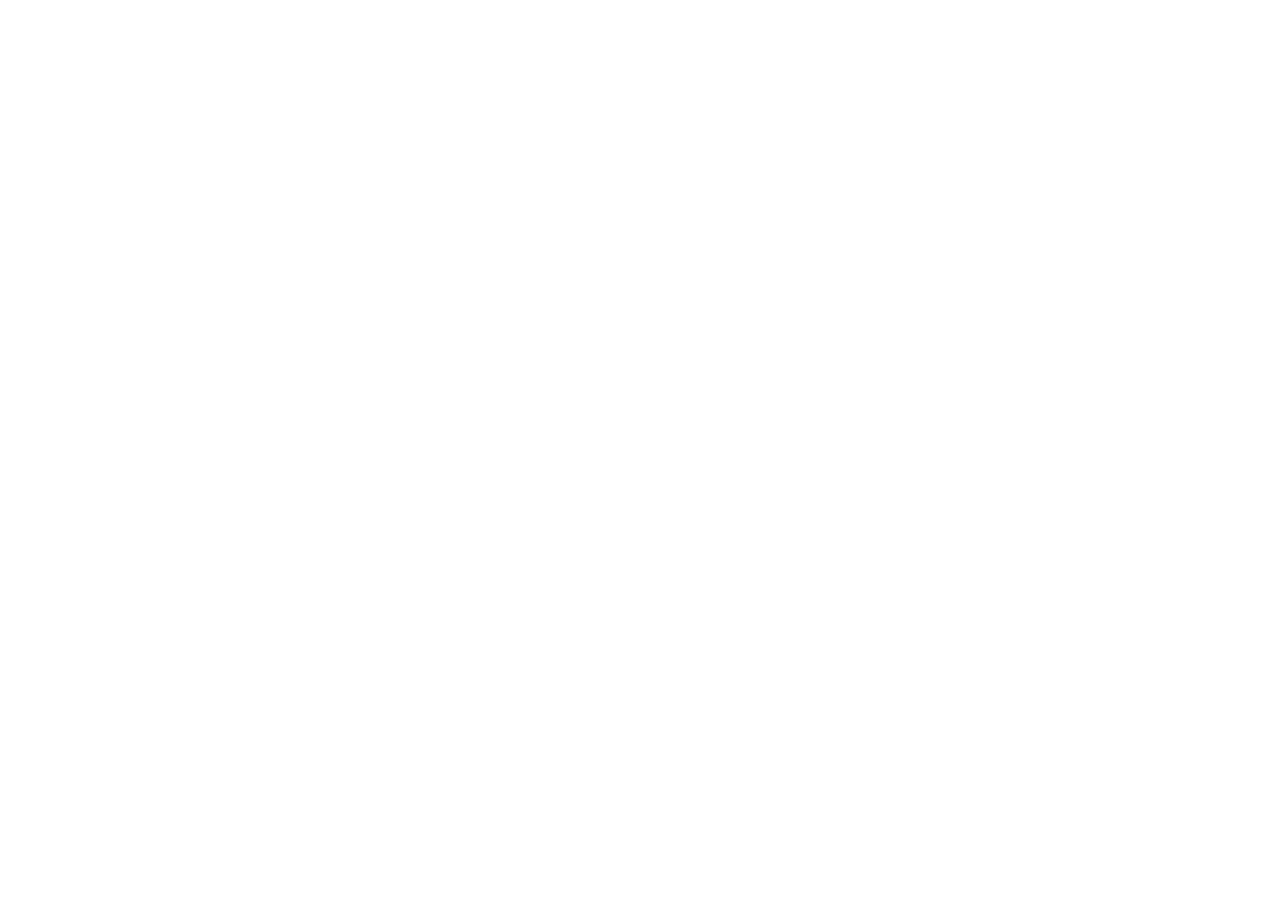
==== index.html @ 43f7ac4a "样例程序" ====
<!DOCTYPE html>
<meta charset="utf-8">
<style>

.links line {
  stroke: #999;
  stroke-opacity: 0.6;
}

.nodes circle {
  stroke: #fff;
  stroke-width: 1.5px;
}

</style>
<svg width="960" height="600"></svg>
<script src="https://d3js.org/d3.v4.min.js"></script>
<script>

var svg = d3.select("svg"),
    width = +svg.attr("width"),
    height = +svg.attr("height");

var color = d3.scaleOrdinal(d3.schemeCategory20);

var simulation = d3.forceSimulation()
    .force("link", d3.forceLink().id(function(d) { return d.id; }))
    .force("charge", d3.forceManyBody())
    .force("center", d3.forceCenter(width / 2, height / 2));

d3.json("miserables.json", function(error, graph) {
  if (error) throw error;

  var link = svg.append("g")
      .attr("class", "links")
    .selectAll("line")
    .data(graph.links)
    .enter().append("line")
      .attr("stroke-width", function(d) { return Math.sqrt(d.value); });

  var node = svg.append("g")
      .attr("class", "nodes")
    .selectAll("circle")
    .data(graph.nodes)
    .enter().append("circle")
      .attr("r", 5)
      .attr("fill", function(d) { return color(d.group); })
      .call(d3.drag()
          .on("start", dragstarted)
          .on("drag", dragged)
          .on("end", dragended));

  node.append("title")
      .text(function(d) { return d.id; });

  simulation
      .nodes(graph.nodes)
      .on("tick", ticked);

  simulation.force("link")
      .links(graph.links);

  function ticked() {
    link
        .attr("x1", function(d) { return d.source.x; })
        .attr("y1", function(d) { return d.source.y; })
        .attr("x2", function(d) { return d.target.x; })
        .attr("y2", function(d) { return d.target.y; });

    node
        .attr("cx", function(d) { return d.x; })
        .attr("cy", function(d) { return d.y; });
  }
});

function dragstarted(d) {
  if (!d3.event.active) simulation.alphaTarget(0.3).restart();
  d.fx = d.x;
  d.fy = d.y;
}

function dragged(d) {
  d.fx = d3.event.x;
  d.fy = d3.event.y;
}

function dragended(d) {
  if (!d3.event.active) simulation.alphaTarget(0);
  d.fx = null;
  d.fy = null;
}

</script>
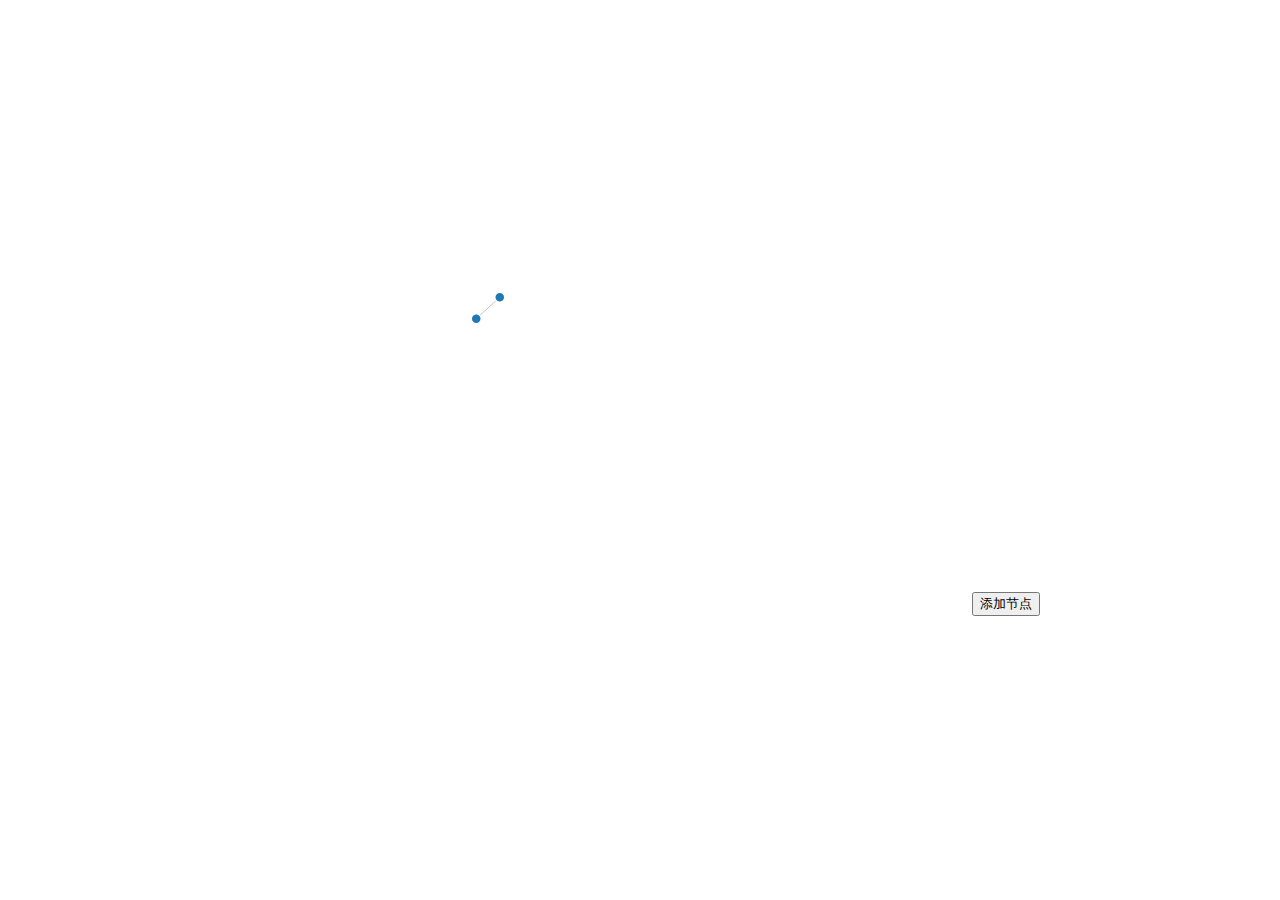
==== commit 556f7dd7: "添加d3库文件" ====
--- a/index.html
+++ b/index.html
@@ -14,8 +14,21 @@
 
 </style>
 <svg width="960" height="600"></svg>
-<script src="https://d3js.org/d3.v4.min.js"></script>
+<button onclick="addElement()">添加节点</button>
+<script src="d3.v4.min.js"></script>
 <script>
+
+var graph = {
+  "nodes": [
+    {"id": "1", "group": 1},
+    {"id": "2", "group": 1},
+  ],
+  "links": [
+    {"source": "1", "target": "2", "value": 1},
+  ]
+}
+
+console.log(graph);
 
 var svg = d3.select("svg"),
     width = +svg.attr("width"),
@@ -28,11 +41,12 @@
     .force("charge", d3.forceManyBody())
     .force("center", d3.forceCenter(width / 2, height / 2));
 
-d3.json("miserables.json", function(error, graph) {
-  if (error) throw error;
+// d3.json("miserables.json", function(error, graph) {
+  // if (error) throw error;
 
   var link = svg.append("g")
       .attr("class", "links")
+      .attr("id", "links")
     .selectAll("line")
     .data(graph.links)
     .enter().append("line")
@@ -40,6 +54,7 @@
 
   var node = svg.append("g")
       .attr("class", "nodes")
+      .attr("id", "circles")
     .selectAll("circle")
     .data(graph.nodes)
     .enter().append("circle")
@@ -61,17 +76,17 @@
       .links(graph.links);
 
   function ticked() {
-    link
+    svg.selectAll("line")
         .attr("x1", function(d) { return d.source.x; })
         .attr("y1", function(d) { return d.source.y; })
         .attr("x2", function(d) { return d.target.x; })
         .attr("y2", function(d) { return d.target.y; });
 
-    node
+    svg.selectAll("circle")
         .attr("cx", function(d) { return d.x; })
         .attr("cy", function(d) { return d.y; });
   }
-});
+// });
 
 function dragstarted(d) {
   if (!d3.event.active) simulation.alphaTarget(0.3).restart();
@@ -90,4 +105,35 @@
   d.fy = null;
 }
 
+function addElement() {
+  console.log(1);
+  console.log(graph.nodes);
+  graph.nodes.push({"id": "3", "group": 1});
+  graph.links.push({"source": "1", "target":"3", "value": "1"})
+  node = svg.select("#circles").selectAll("circle").data(graph.nodes).enter().append("circle")
+      .attr("r", 5)
+      .attr("cx", 500)
+      .attr("cy", 300)
+      .attr("fill", function(d) { return color(d.group); })
+      .call(d3.drag()
+          .on("start", dragstarted)
+          .on("drag", dragged)
+          .on("end", dragended));
+  link = svg.select("#links")
+      .selectAll("line")
+      .data(graph.links)
+      .enter().append("line")
+      .attr("stroke-width", function(d) { return Math.sqrt(d.value); })
+      .attr("x1", function(d) { return d.source.x; })
+      .attr("y1", function(d) { return d.source.y; })
+      .attr("x2", function(d) { return d.target.x; })
+      .attr("y2", function(d) { return d.target.y; });
+  simulation
+    .nodes(graph.nodes)
+    .on("tick", ticked);
+  simulation.force("link")
+    .links(graph.links);
+  console.log(graph);
+}
+
 </script>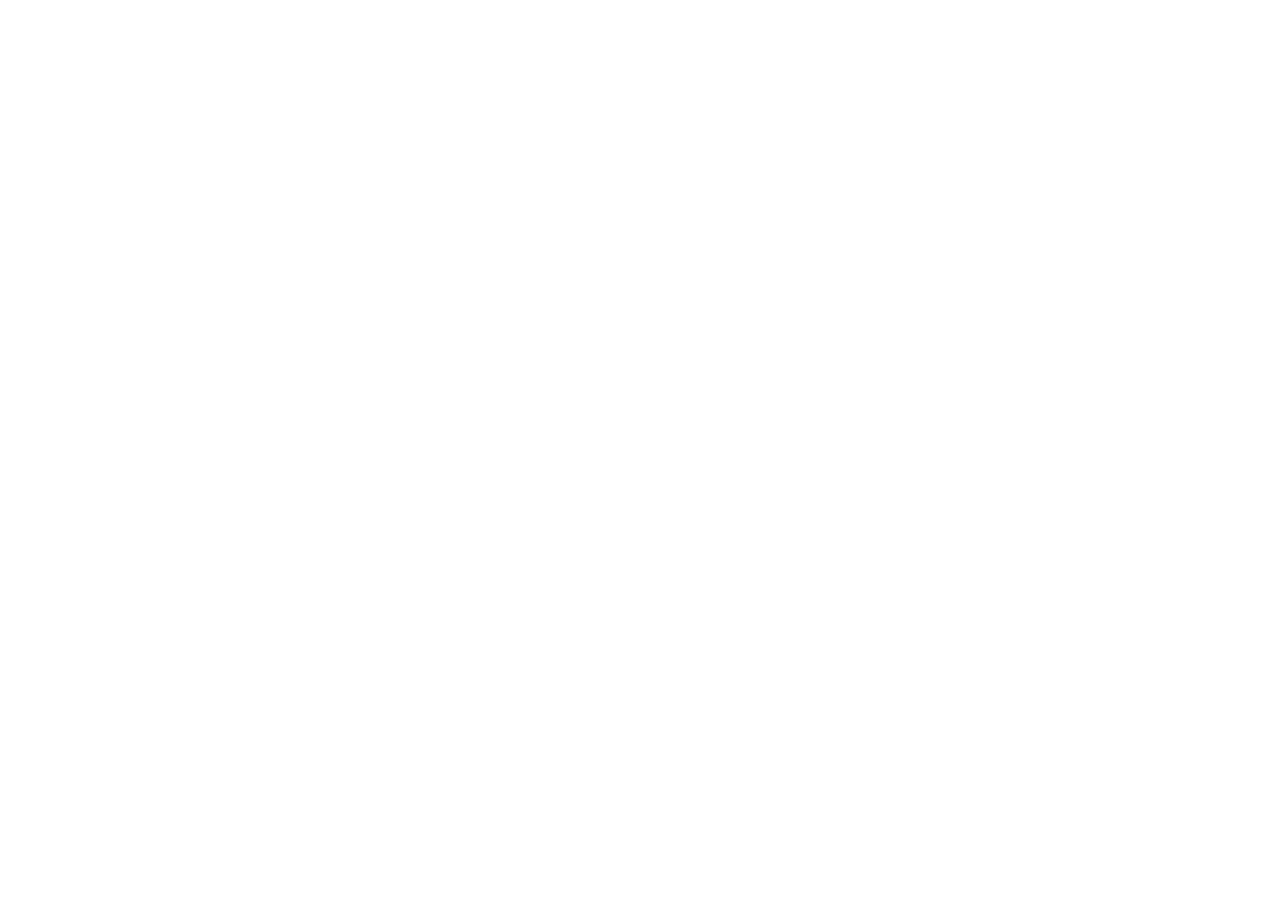
==== commit 2afe50b9: "还原样例" ====
--- a/index.html
+++ b/index.html
@@ -14,21 +14,8 @@
 
 </style>
 <svg width="960" height="600"></svg>
-<button onclick="addElement()">添加节点</button>
-<script src="d3.v4.min.js"></script>
+<script src="https://d3js.org/d3.v4.min.js"></script>
 <script>
-
-var graph = {
-  "nodes": [
-    {"id": "1", "group": 1},
-    {"id": "2", "group": 1},
-  ],
-  "links": [
-    {"source": "1", "target": "2", "value": 1},
-  ]
-}
-
-console.log(graph);
 
 var svg = d3.select("svg"),
     width = +svg.attr("width"),
@@ -41,12 +28,11 @@
     .force("charge", d3.forceManyBody())
     .force("center", d3.forceCenter(width / 2, height / 2));
 
-// d3.json("miserables.json", function(error, graph) {
-  // if (error) throw error;
+d3.json("miserables.json", function(error, graph) {
+  if (error) throw error;
 
   var link = svg.append("g")
       .attr("class", "links")
-      .attr("id", "links")
     .selectAll("line")
     .data(graph.links)
     .enter().append("line")
@@ -54,7 +40,6 @@
 
   var node = svg.append("g")
       .attr("class", "nodes")
-      .attr("id", "circles")
     .selectAll("circle")
     .data(graph.nodes)
     .enter().append("circle")
@@ -76,17 +61,17 @@
       .links(graph.links);
 
   function ticked() {
-    svg.selectAll("line")
+    link
         .attr("x1", function(d) { return d.source.x; })
         .attr("y1", function(d) { return d.source.y; })
         .attr("x2", function(d) { return d.target.x; })
         .attr("y2", function(d) { return d.target.y; });
 
-    svg.selectAll("circle")
+    node
         .attr("cx", function(d) { return d.x; })
         .attr("cy", function(d) { return d.y; });
   }
-// });
+});
 
 function dragstarted(d) {
   if (!d3.event.active) simulation.alphaTarget(0.3).restart();
@@ -105,35 +90,4 @@
   d.fy = null;
 }
 
-function addElement() {
-  console.log(1);
-  console.log(graph.nodes);
-  graph.nodes.push({"id": "3", "group": 1});
-  graph.links.push({"source": "1", "target":"3", "value": "1"})
-  node = svg.select("#circles").selectAll("circle").data(graph.nodes).enter().append("circle")
-      .attr("r", 5)
-      .attr("cx", 500)
-      .attr("cy", 300)
-      .attr("fill", function(d) { return color(d.group); })
-      .call(d3.drag()
-          .on("start", dragstarted)
-          .on("drag", dragged)
-          .on("end", dragended));
-  link = svg.select("#links")
-      .selectAll("line")
-      .data(graph.links)
-      .enter().append("line")
-      .attr("stroke-width", function(d) { return Math.sqrt(d.value); })
-      .attr("x1", function(d) { return d.source.x; })
-      .attr("y1", function(d) { return d.source.y; })
-      .attr("x2", function(d) { return d.target.x; })
-      .attr("y2", function(d) { return d.target.y; });
-  simulation
-    .nodes(graph.nodes)
-    .on("tick", ticked);
-  simulation.force("link")
-    .links(graph.links);
-  console.log(graph);
-}
-
-</script>+</script>
